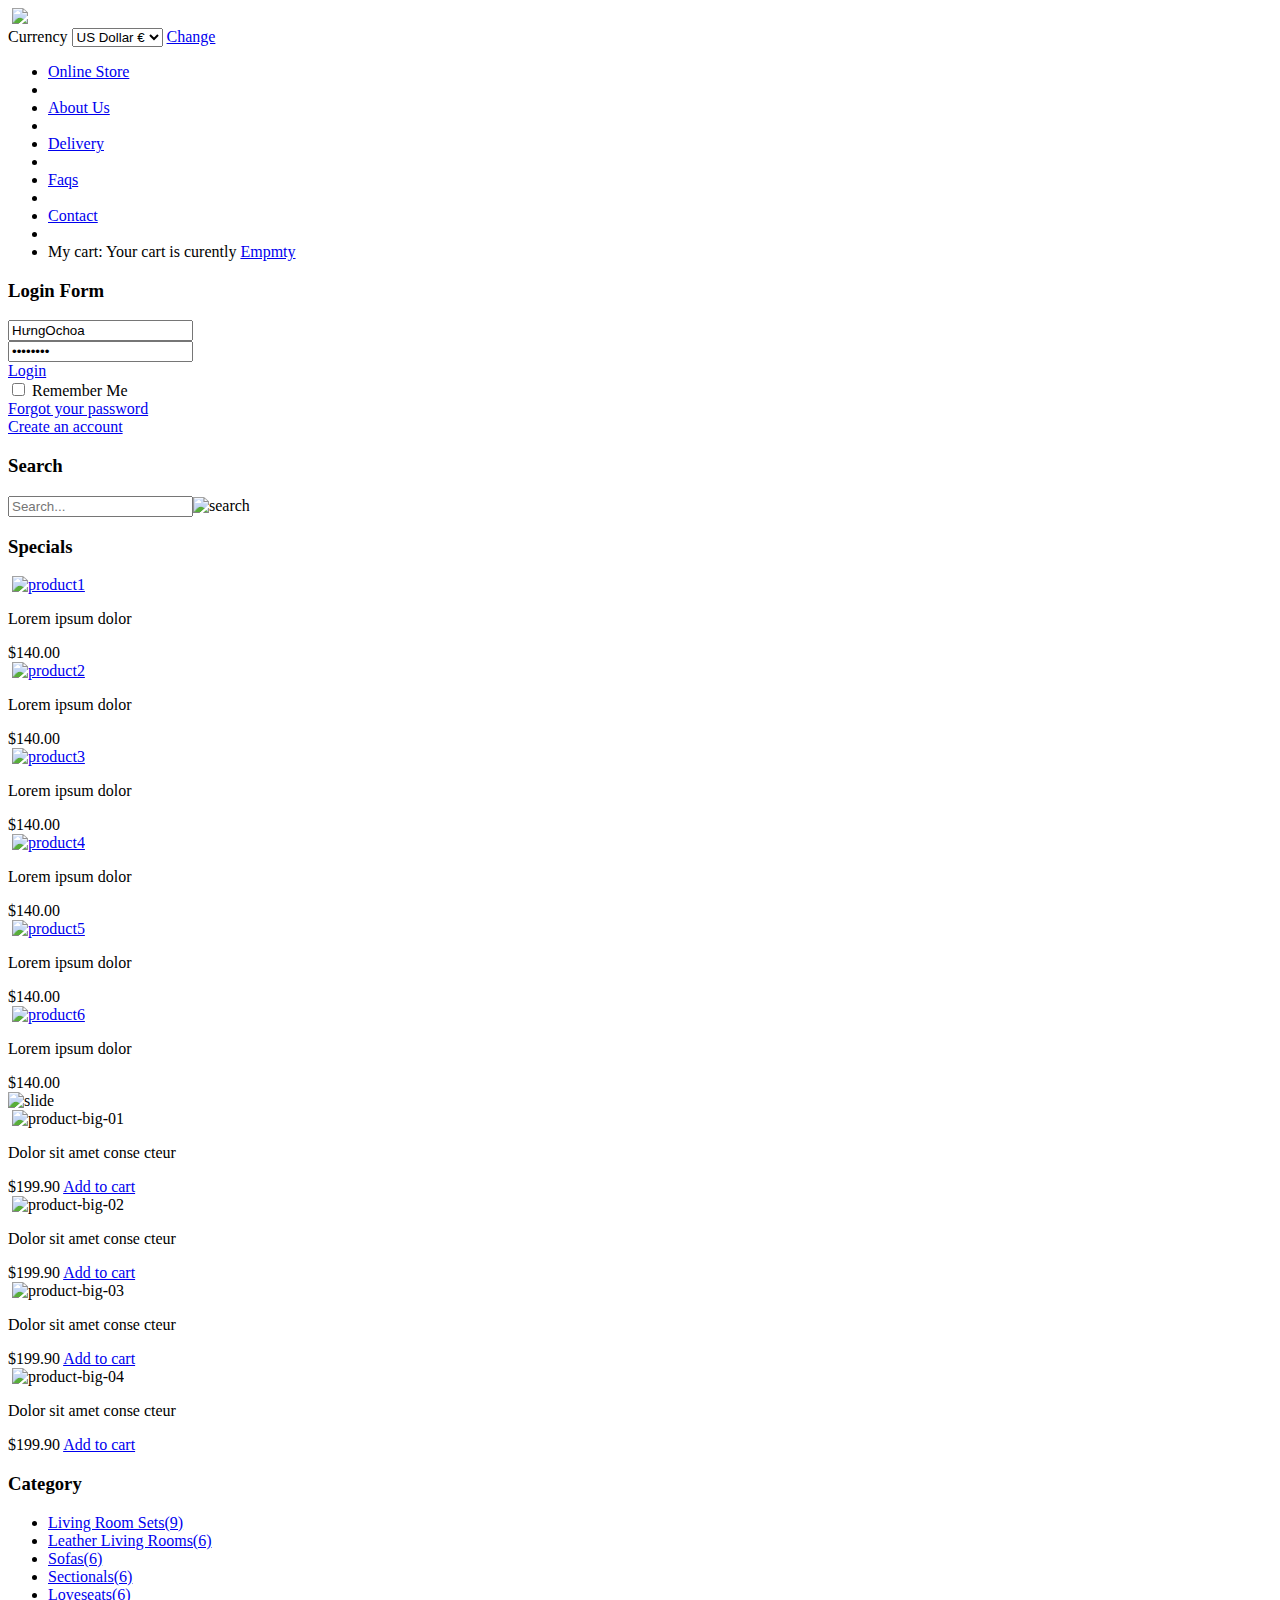
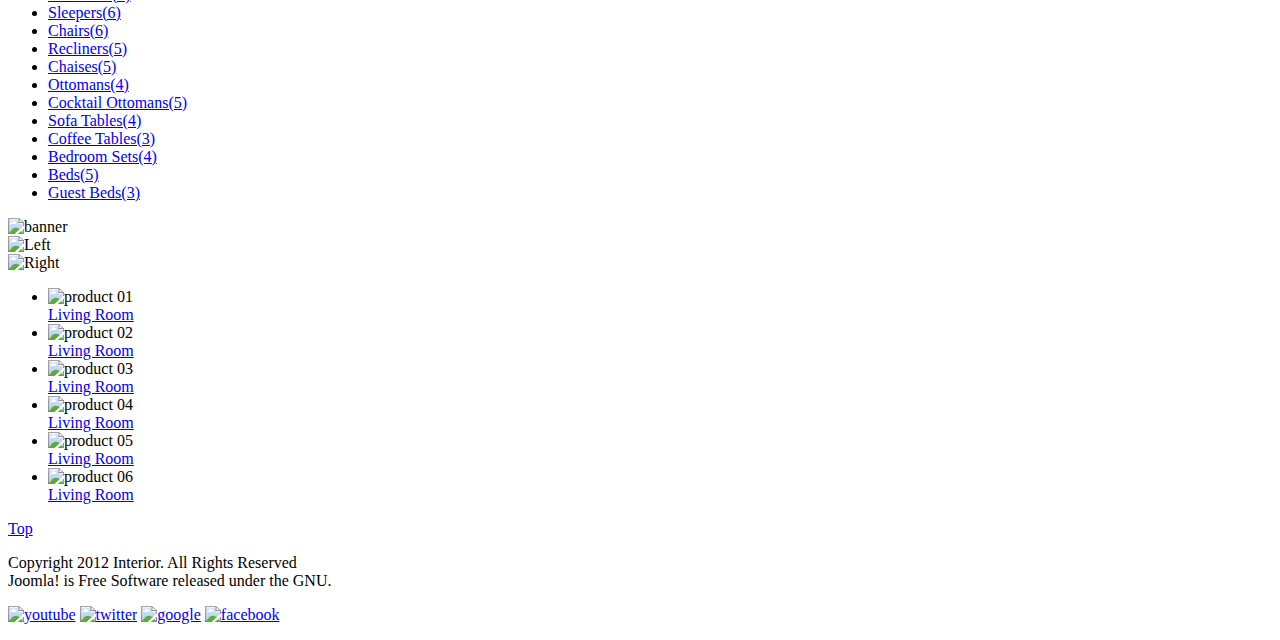
==== index.html @ 0861cc72 "Create index.html" ====
<!DOCTYPE html PUBLIC "-//W3C//DTD XHTML 1.0 Transitional//EN" "http://www.w3.org/TR/xhtml1/DTD/xhtml1-transitional.dtd">
<html xmlns="http://www.w3.org/1999/xhtml">
<head>
<meta http-equiv="Content-Type" content="text/html; charset=utf-8" />
<title>Mèo Store</title>
<link rel="stylesheet" type="text/css" href="css/style.css"/>
</head>

<body >
	<div id="wrapper">
    
      	<!-- HEADER - START -->
        
    	<div id = "header">
        	<div class = "top">
            
                <!-- Logo -->
                
                <div class = "logo">&nbsp;<a href="https://www.facebook.com/onlylove6896"><img src="image/logo.jpg" /></a>&nbsp;</div>
                
                <!-- Currency -->
                
                <div class = "currency">
                    <span>Currency</span>
                    <select>
                    	<option>US Dollar &#8364;</option>
                        <option>VNĐ đ</option>
                    </select>
                    <a class = "btn-link" href="#"> <span>Change</span></a>
                </div>
				<div class = "clr"> </div>
			</div>
            
            <!-- Menu -->
            
            <div class = "menu">
            	<div class = "right">
                	<div class = "content">
                    	<ul>
                        	<li><a href="#">Online Store</a></li>
                            <li class = "line-w-45" ></li>
                            <li><a href="#">About Us</a></li>
                            <li class = "line-w-45" ></li>
                            <li><a href="#">Delivery</a></li>
                            <li class = "line-w-45" ></li>
                            <li><a href="#">Faqs</a></li>
                            <li class = "line-w-45" ></li>
                            <li><a href="#">Contact</a></li>
                            <li class = "line-w-45" ></li>
                            <li class="cart"> <span>My cart: </span>Your cart is curently <a href="#">Empmty</a></li>
                        </ul>
                    </div>
                </div>
        	</div>
        </div>
        
		<!-- HEADER - END -->
    
   	 	<!-- CONTENT - START -->
        
        <div class = "main">
        
        	<!-- Left -->
            
        	<div class = "left">
            
            	<!-- Box - Login -->
                
                <div class = "box" id = "box-login">
                    <div class="header"><div class="tr"><div class="tc"></div></div></div>
                    <div class="content">
                    	<h3 class= "title">Login Form</h3>
                        <form method="post" id="login-form">
                        	<div class="row">
                            	<span class= "buttom"><span><input type="text" value="HưngOchoa"/></span></span>
                            </div>
                            <div class="row">
                            	<span class= "buttom"><span><input type="password" value="password"/></span></span>
                            </div>
                            <div class= "row">
                            	<a class = "btn-link" href="#"> <span>Login</span></a>
                            </div>
                             <div class= "row">
                            	<input type="checkbox" name="checkbox" id="checkbox"/>
                                <label>Remember Me</label>
                            </div>
                             <div class= "row">
                            	<a href="#">Forgot your password</a>
                            </div>
                             <div class= "row">
                            	<a href="#">Create an account</a>
                            </div>
                        </form>
                    </div>
                    <div class="footer"><div class="br"><div class="bc"></div></div></div>
				</div>
                
                <!-- Box - Search -->
                
                <div class = "box" id ="box-search">
                    <div class="header"><div class="tr"><div class="tc"></div></div></div>
                    <div class="content">
                        <h3 class= "title">Search</h3>
                        <form method="post" id="search-form">
                            <div class="row">
                                <span class= "buttom"><span><input type="text" placeholder="Search..."/><img src="image/search.png"  alt="search" /></span></span>
                            </div>
                    </div>
                    <div class="footer"><div class="br"><div class="bc"></div></div></div>               
                </div>
                <div class= "line-h-220"></div>
                
                 <!-- Box - Specials -->
                 
                <div class = "box" id ="box-special">
                    <div class="header"><div class="tr"><div class="tc"></div></div></div>
                    <div class="content">
                        <h3 class= "title">Specials</h3>
                        <div class= "special-product">
                        	<div class= "img">&nbsp;<a href="#"><img src="image/product-01.png" alt="product1" /></a>&nbsp;</div>
                            <div class= "info">
                            	<p>Lorem ipsum dolor</p>
                                <span>$140.00</span>
                            </div>
                        </div>
                        <div class= "special-product">
                        	<div class= "img">&nbsp;<a href="#"><img src="image/product-02.png" alt="product2" /></a>&nbsp;</div>
                            <div class= "info">
                            	<p>Lorem ipsum dolor</p>
                                <span>$140.00</span>
                            </div>
                        </div>
                        <div class= "special-product">
                        	<div class= "img">&nbsp;<a href="#"><img src="image/product-03.png" alt="product3" /></a>&nbsp;</div>
                            <div class= "info">
                            	<p>Lorem ipsum dolor</p>
                                <span>$140.00</span>
                            </div>
                        </div>
                        <div class= "special-product">
                        	<div class= "img">&nbsp;<a href="#"><img src="image/product-04.png" alt="product4" /></a>&nbsp;</div>
                            <div class= "info">
                            	<p>Lorem ipsum dolor</p>
                                <span>$140.00</span>
                            </div>
                        </div>
                        <div class= "special-product">
                        	<div class= "img">&nbsp;<a href="#"><img src="image/product-05.png" alt="product5" /></a>&nbsp;</div>
                            <div class= "info">
                            	<p>Lorem ipsum dolor</p>
                                <span>$140.00</span>
                            </div>
                        </div>
                        <div class= "special-product">
                        	<div class= "img">&nbsp;<a href="#"><img src="image/product-06.png" alt="product6" /></a>&nbsp;</div>
                            <div class= "info">
                            	<p>Lorem ipsum dolor</p>
                                <span>$140.00</span>
                            </div>
                        </div> 
                        <div class="clr"></div>                      
                    </div>
                    <div class="footer"><div class="br"><div class="bc"></div></div></div>               
                </div>
            </div>
            
            <!-- Right -->
            
            <div class = "right">
            
            	<div class = "slide"><img src="image/silde-image.jpg" alt="slide" /></div>
                
                <div class= "line-h-700"></div>
                
                <!-- Column-1 -->

                <div class="col1">
                	<div class= "product-big product-big-left">
                    	<div class="image">&nbsp;<img src="image/product-big-01.png" alt="product-big-01" />&nbsp;</div>
						<div class="info">
                        	<p>Dolor sit amet conse cteur</p>
                            <span>$199.90</span>
                            <a href="#">Add to cart</a>
                        </div>
                    </div>
                    <div class="product-big product-big-right">
                    	<div class="image">&nbsp;<img src="image/product-big-02.png" alt="product-big-02" />&nbsp;</div>
						<div class="info">
                        	<p>Dolor sit amet conse cteur</p>
                            <span>$199.90</span>
                            <a href="#">Add to cart</a>
                        </div>
                    </div>
                    <div class="product-big product-big-left product-big-bottom">
                    	<div class="image">&nbsp;<img src="image/product-big-03.png" alt="product-big-03" />&nbsp;</div>
						<div class="info">
                        	<p>Dolor sit amet conse cteur</p>
                            <span>$199.90</span>
                            <a href="#">Add to cart</a>
                        </div>
                    </div>
                    <div class="product-big product-big-right product-big-bottom">
                    	<div class="image">&nbsp;<img src="image/product-big-04.png" alt="product-big-04" />&nbsp;</div>
						<div class="info">
                        	<p>Dolor sit amet conse cteur</p>
                            <span>$199.90</span>
                            <a href="#">Add to cart</a>
                        </div>
                    </div>
                </div>
                
				<!-- Column-2 -->
                                
                <div class="col2">
                 
                <!-- Box - Category -->
                 
                    <div class = "box" "box-category">
                        <div class="header"><div class="tr"><div class="tc"></div></div></div>
                        <div class="content">
                            <h3 class= "title">Category</h3>
                                <ul>
                                    <li><a href="#">Living Room Sets(9)</a></li>
                                    <div class= "line-w-194"></div>
                                    <li><a href="#">Leather Living Rooms(6)</a></li>
                                    <div class= "line-w-194"></div>
                                    <li><a href="#">Sofas(6)</a></li>
                                    <div class= "line-w-194"></div>
                                    <li><a href="#">Sectionals(6)</a></li>
                                    <div class= "line-w-194"></div>
                                    <li><a href="#">Loveseats(6)</a></li>
                                    <div class= "line-w-194"></div>
                                    <li><a href="#">Sleepers(6)</a></li>
                                    <div class= "line-w-194"></div>
                                    <li><a href="#">Chairs(6)</a></li>
                                    <div class= "line-w-194"></div>
                                    <li><a href="#">Recliners(5)</a></li>
                                    <div class= "line-w-194"></div>
                                    <li><a href="#">Chaises(5)</a></li>
                                    <div class= "line-w-194"></div>
                                    <li><a href="#">Ottomans(4)</a></li>
                                    <div class= "line-w-194"></div>
                                    <li><a href="#">Cocktail Ottomans(5)</a></li>
                                    <div class= "line-w-194"></div>
                                    <li><a href="#">Sofa Tables(4)</a></li>
                                    <div class= "line-w-194"></div>
                                    <li><a href="#">Coffee Tables(3)</a></li>
                                    <div class= "line-w-194"></div>
                                    <li><a href="#">Bedroom Sets(4)</a></li>
                                    <div class= "line-w-194"></div>
                                    <li  class="active"><a href="#">Beds(5)</a></li>
                                    <div class= "line-w-194"></div>
                                    <li><a href="#">Guest Beds(3)</a></li>
                                </ul>
                        </div>
                        <div class="footer"><div class="br"><div class="bc"></div></div></div>
                    </div>

					<!-- Box - Category -->

                	<div class="banner"><img src="image/banner-01.jpg" alt="banner" /></div>
                </div>
            </div>
        </div>
		<div class="clr"></div>
        
    	<!-- CONTENT - END -->
        
        <!-- FOOTER - START -->
        <div id ="footer">
        	<div class="slide">	
                <div class = "box" id = "box-slide">
                	<div class="arrow-left" ><img src="image/arrow-left.png" alt="Left"></div>
                	<div class="arrow-right" ><img src="image/arrow-right.png" alt="Right"></div>
                    <div class="header"><div class="tr"><div class="tc"></div></div></div>
                    <div class="content">
                        <ul>
                        <li>
                            <img src="image/product-01.png" alt="product 01" />
                            <div class="info">
                                <div class="overflow"></div>
                                <a href="#">Living Room</a>
                            </div>
                        </li>
                        <li>
                            <img src="image/product-02.png" alt="product 02">
                            <div class="info">
                                <div class="overflow"></div>
                                <a href="#">Living Room</a>
                            </div>
                        </li>
                        <li>
                            <img src="image/product-03.png" alt="product 03">
                            <div class="info">
                                <div class="overflow"></div>
                                <a href="#">Living Room</a>
                            </div>
                        </li>
                        <li>
                            <img src="image/product-04.png" alt="product 04">
                            <div class="info">
                                <div class="overflow"></div>
                                <a href="#">Living Room</a>
                            </div>
                        </li>
                        <li>
                            <img src="image/product-05.png" alt="product 05">
                            <div class="info">
                                <div class="overflow"></div>
                                <a href="#">Living Room</a>
                            </div>
                        </li>
                        <li style="border-right: none;">
                            <img src="image/product-06.png" alt="product 06">
                            <div class="info">
                                <div class="overflow"></div>
                                <a href="#">Living Room</a>
                            </div>
                        </li>
                    </ul>
                    <div class="clr"></div>
                    </div>
                    <div class="footer"><div class="br"><div class="bc"></div></div></div>
                </div>
            </div>
            <div class="line-full"></div>
            <div class= "copyright">
            	<div class="back-to-top"><a href="#wrapper">Top</a></div>
            	<p class="left">
                	Copyright 2012 Interior. All Rights Reserved<br />
                    Joomla! is Free Software released under the GNU.
                </p>
                <p class="right">
                	<a href="#"><img src="image/youtube.png" alt="youtube"></a>
                    <a href="#"><img src="image/twitter.png" alt="twitter"></a>
                    <a href="https://www.google.com"><img src="image/google.png" alt="google"></a>
                    <a href="#"><img src="image/facebook.png" alt="facebook"></a>
                </p>
                <div class="clr"></div>
            </div>
        </div>
    </div>
</body>
</html>
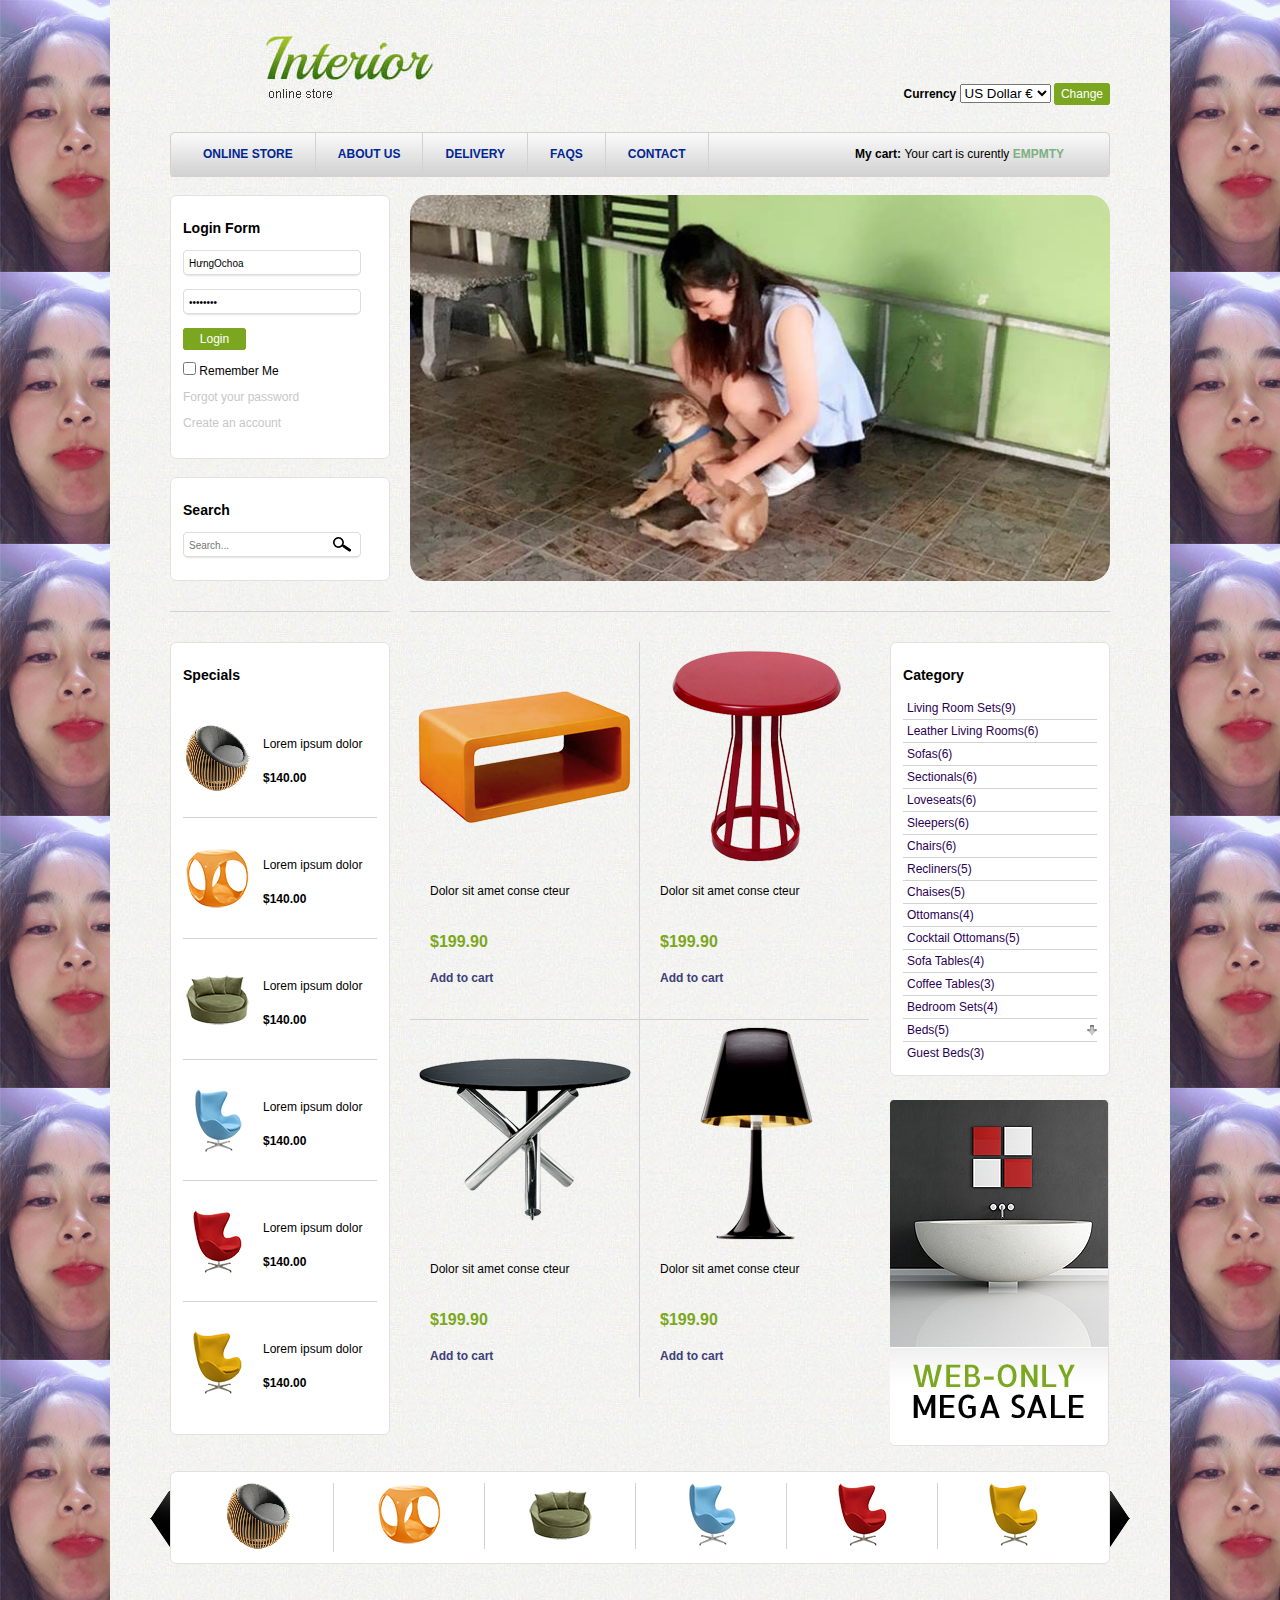
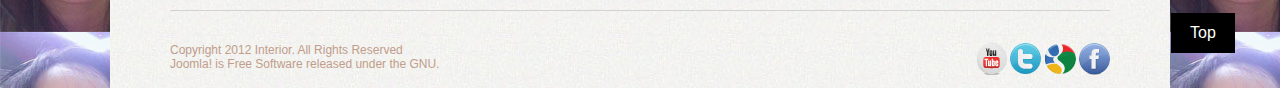
==== commit 4d1eac87: "Add files via upload" ====
--- a/index.html
+++ b/index.html
@@ -1,344 +1,344 @@
-<!DOCTYPE html PUBLIC "-//W3C//DTD XHTML 1.0 Transitional//EN" "http://www.w3.org/TR/xhtml1/DTD/xhtml1-transitional.dtd">
-<html xmlns="http://www.w3.org/1999/xhtml">
-<head>
-<meta http-equiv="Content-Type" content="text/html; charset=utf-8" />
-<title>Mèo Store</title>
-<link rel="stylesheet" type="text/css" href="css/style.css"/>
-</head>
-
-<body >
-	<div id="wrapper">
-    
-      	<!-- HEADER - START -->
-        
-    	<div id = "header">
-        	<div class = "top">
-            
-                <!-- Logo -->
-                
-                <div class = "logo">&nbsp;<a href="https://www.facebook.com/onlylove6896"><img src="image/logo.jpg" /></a>&nbsp;</div>
-                
-                <!-- Currency -->
-                
-                <div class = "currency">
-                    <span>Currency</span>
-                    <select>
-                    	<option>US Dollar &#8364;</option>
-                        <option>VNĐ đ</option>
-                    </select>
-                    <a class = "btn-link" href="#"> <span>Change</span></a>
-                </div>
-				<div class = "clr"> </div>
-			</div>
-            
-            <!-- Menu -->
-            
-            <div class = "menu">
-            	<div class = "right">
-                	<div class = "content">
-                    	<ul>
-                        	<li><a href="#">Online Store</a></li>
-                            <li class = "line-w-45" ></li>
-                            <li><a href="#">About Us</a></li>
-                            <li class = "line-w-45" ></li>
-                            <li><a href="#">Delivery</a></li>
-                            <li class = "line-w-45" ></li>
-                            <li><a href="#">Faqs</a></li>
-                            <li class = "line-w-45" ></li>
-                            <li><a href="#">Contact</a></li>
-                            <li class = "line-w-45" ></li>
-                            <li class="cart"> <span>My cart: </span>Your cart is curently <a href="#">Empmty</a></li>
-                        </ul>
-                    </div>
-                </div>
-        	</div>
-        </div>
-        
-		<!-- HEADER - END -->
-    
-   	 	<!-- CONTENT - START -->
-        
-        <div class = "main">
-        
-        	<!-- Left -->
-            
-        	<div class = "left">
-            
-            	<!-- Box - Login -->
-                
-                <div class = "box" id = "box-login">
-                    <div class="header"><div class="tr"><div class="tc"></div></div></div>
-                    <div class="content">
-                    	<h3 class= "title">Login Form</h3>
-                        <form method="post" id="login-form">
-                        	<div class="row">
-                            	<span class= "buttom"><span><input type="text" value="HưngOchoa"/></span></span>
-                            </div>
-                            <div class="row">
-                            	<span class= "buttom"><span><input type="password" value="password"/></span></span>
-                            </div>
-                            <div class= "row">
-                            	<a class = "btn-link" href="#"> <span>Login</span></a>
-                            </div>
-                             <div class= "row">
-                            	<input type="checkbox" name="checkbox" id="checkbox"/>
-                                <label>Remember Me</label>
-                            </div>
-                             <div class= "row">
-                            	<a href="#">Forgot your password</a>
-                            </div>
-                             <div class= "row">
-                            	<a href="#">Create an account</a>
-                            </div>
-                        </form>
-                    </div>
-                    <div class="footer"><div class="br"><div class="bc"></div></div></div>
-				</div>
-                
-                <!-- Box - Search -->
-                
-                <div class = "box" id ="box-search">
-                    <div class="header"><div class="tr"><div class="tc"></div></div></div>
-                    <div class="content">
-                        <h3 class= "title">Search</h3>
-                        <form method="post" id="search-form">
-                            <div class="row">
-                                <span class= "buttom"><span><input type="text" placeholder="Search..."/><img src="image/search.png"  alt="search" /></span></span>
-                            </div>
-                    </div>
-                    <div class="footer"><div class="br"><div class="bc"></div></div></div>               
-                </div>
-                <div class= "line-h-220"></div>
-                
-                 <!-- Box - Specials -->
-                 
-                <div class = "box" id ="box-special">
-                    <div class="header"><div class="tr"><div class="tc"></div></div></div>
-                    <div class="content">
-                        <h3 class= "title">Specials</h3>
-                        <div class= "special-product">
-                        	<div class= "img">&nbsp;<a href="#"><img src="image/product-01.png" alt="product1" /></a>&nbsp;</div>
-                            <div class= "info">
-                            	<p>Lorem ipsum dolor</p>
-                                <span>$140.00</span>
-                            </div>
-                        </div>
-                        <div class= "special-product">
-                        	<div class= "img">&nbsp;<a href="#"><img src="image/product-02.png" alt="product2" /></a>&nbsp;</div>
-                            <div class= "info">
-                            	<p>Lorem ipsum dolor</p>
-                                <span>$140.00</span>
-                            </div>
-                        </div>
-                        <div class= "special-product">
-                        	<div class= "img">&nbsp;<a href="#"><img src="image/product-03.png" alt="product3" /></a>&nbsp;</div>
-                            <div class= "info">
-                            	<p>Lorem ipsum dolor</p>
-                                <span>$140.00</span>
-                            </div>
-                        </div>
-                        <div class= "special-product">
-                        	<div class= "img">&nbsp;<a href="#"><img src="image/product-04.png" alt="product4" /></a>&nbsp;</div>
-                            <div class= "info">
-                            	<p>Lorem ipsum dolor</p>
-                                <span>$140.00</span>
-                            </div>
-                        </div>
-                        <div class= "special-product">
-                        	<div class= "img">&nbsp;<a href="#"><img src="image/product-05.png" alt="product5" /></a>&nbsp;</div>
-                            <div class= "info">
-                            	<p>Lorem ipsum dolor</p>
-                                <span>$140.00</span>
-                            </div>
-                        </div>
-                        <div class= "special-product">
-                        	<div class= "img">&nbsp;<a href="#"><img src="image/product-06.png" alt="product6" /></a>&nbsp;</div>
-                            <div class= "info">
-                            	<p>Lorem ipsum dolor</p>
-                                <span>$140.00</span>
-                            </div>
-                        </div> 
-                        <div class="clr"></div>                      
-                    </div>
-                    <div class="footer"><div class="br"><div class="bc"></div></div></div>               
-                </div>
-            </div>
-            
-            <!-- Right -->
-            
-            <div class = "right">
-            
-            	<div class = "slide"><img src="image/silde-image.jpg" alt="slide" /></div>
-                
-                <div class= "line-h-700"></div>
-                
-                <!-- Column-1 -->
-
-                <div class="col1">
-                	<div class= "product-big product-big-left">
-                    	<div class="image">&nbsp;<img src="image/product-big-01.png" alt="product-big-01" />&nbsp;</div>
-						<div class="info">
-                        	<p>Dolor sit amet conse cteur</p>
-                            <span>$199.90</span>
-                            <a href="#">Add to cart</a>
-                        </div>
-                    </div>
-                    <div class="product-big product-big-right">
-                    	<div class="image">&nbsp;<img src="image/product-big-02.png" alt="product-big-02" />&nbsp;</div>
-						<div class="info">
-                        	<p>Dolor sit amet conse cteur</p>
-                            <span>$199.90</span>
-                            <a href="#">Add to cart</a>
-                        </div>
-                    </div>
-                    <div class="product-big product-big-left product-big-bottom">
-                    	<div class="image">&nbsp;<img src="image/product-big-03.png" alt="product-big-03" />&nbsp;</div>
-						<div class="info">
-                        	<p>Dolor sit amet conse cteur</p>
-                            <span>$199.90</span>
-                            <a href="#">Add to cart</a>
-                        </div>
-                    </div>
-                    <div class="product-big product-big-right product-big-bottom">
-                    	<div class="image">&nbsp;<img src="image/product-big-04.png" alt="product-big-04" />&nbsp;</div>
-						<div class="info">
-                        	<p>Dolor sit amet conse cteur</p>
-                            <span>$199.90</span>
-                            <a href="#">Add to cart</a>
-                        </div>
-                    </div>
-                </div>
-                
-				<!-- Column-2 -->
-                                
-                <div class="col2">
-                 
-                <!-- Box - Category -->
-                 
-                    <div class = "box" "box-category">
-                        <div class="header"><div class="tr"><div class="tc"></div></div></div>
-                        <div class="content">
-                            <h3 class= "title">Category</h3>
-                                <ul>
-                                    <li><a href="#">Living Room Sets(9)</a></li>
-                                    <div class= "line-w-194"></div>
-                                    <li><a href="#">Leather Living Rooms(6)</a></li>
-                                    <div class= "line-w-194"></div>
-                                    <li><a href="#">Sofas(6)</a></li>
-                                    <div class= "line-w-194"></div>
-                                    <li><a href="#">Sectionals(6)</a></li>
-                                    <div class= "line-w-194"></div>
-                                    <li><a href="#">Loveseats(6)</a></li>
-                                    <div class= "line-w-194"></div>
-                                    <li><a href="#">Sleepers(6)</a></li>
-                                    <div class= "line-w-194"></div>
-                                    <li><a href="#">Chairs(6)</a></li>
-                                    <div class= "line-w-194"></div>
-                                    <li><a href="#">Recliners(5)</a></li>
-                                    <div class= "line-w-194"></div>
-                                    <li><a href="#">Chaises(5)</a></li>
-                                    <div class= "line-w-194"></div>
-                                    <li><a href="#">Ottomans(4)</a></li>
-                                    <div class= "line-w-194"></div>
-                                    <li><a href="#">Cocktail Ottomans(5)</a></li>
-                                    <div class= "line-w-194"></div>
-                                    <li><a href="#">Sofa Tables(4)</a></li>
-                                    <div class= "line-w-194"></div>
-                                    <li><a href="#">Coffee Tables(3)</a></li>
-                                    <div class= "line-w-194"></div>
-                                    <li><a href="#">Bedroom Sets(4)</a></li>
-                                    <div class= "line-w-194"></div>
-                                    <li  class="active"><a href="#">Beds(5)</a></li>
-                                    <div class= "line-w-194"></div>
-                                    <li><a href="#">Guest Beds(3)</a></li>
-                                </ul>
-                        </div>
-                        <div class="footer"><div class="br"><div class="bc"></div></div></div>
-                    </div>
-
-					<!-- Box - Category -->
-
-                	<div class="banner"><img src="image/banner-01.jpg" alt="banner" /></div>
-                </div>
-            </div>
-        </div>
-		<div class="clr"></div>
-        
-    	<!-- CONTENT - END -->
-        
-        <!-- FOOTER - START -->
-        <div id ="footer">
-        	<div class="slide">	
-                <div class = "box" id = "box-slide">
-                	<div class="arrow-left" ><img src="image/arrow-left.png" alt="Left"></div>
-                	<div class="arrow-right" ><img src="image/arrow-right.png" alt="Right"></div>
-                    <div class="header"><div class="tr"><div class="tc"></div></div></div>
-                    <div class="content">
-                        <ul>
-                        <li>
-                            <img src="image/product-01.png" alt="product 01" />
-                            <div class="info">
-                                <div class="overflow"></div>
-                                <a href="#">Living Room</a>
-                            </div>
-                        </li>
-                        <li>
-                            <img src="image/product-02.png" alt="product 02">
-                            <div class="info">
-                                <div class="overflow"></div>
-                                <a href="#">Living Room</a>
-                            </div>
-                        </li>
-                        <li>
-                            <img src="image/product-03.png" alt="product 03">
-                            <div class="info">
-                                <div class="overflow"></div>
-                                <a href="#">Living Room</a>
-                            </div>
-                        </li>
-                        <li>
-                            <img src="image/product-04.png" alt="product 04">
-                            <div class="info">
-                                <div class="overflow"></div>
-                                <a href="#">Living Room</a>
-                            </div>
-                        </li>
-                        <li>
-                            <img src="image/product-05.png" alt="product 05">
-                            <div class="info">
-                                <div class="overflow"></div>
-                                <a href="#">Living Room</a>
-                            </div>
-                        </li>
-                        <li style="border-right: none;">
-                            <img src="image/product-06.png" alt="product 06">
-                            <div class="info">
-                                <div class="overflow"></div>
-                                <a href="#">Living Room</a>
-                            </div>
-                        </li>
-                    </ul>
-                    <div class="clr"></div>
-                    </div>
-                    <div class="footer"><div class="br"><div class="bc"></div></div></div>
-                </div>
-            </div>
-            <div class="line-full"></div>
-            <div class= "copyright">
-            	<div class="back-to-top"><a href="#wrapper">Top</a></div>
-            	<p class="left">
-                	Copyright 2012 Interior. All Rights Reserved<br />
-                    Joomla! is Free Software released under the GNU.
-                </p>
-                <p class="right">
-                	<a href="#"><img src="image/youtube.png" alt="youtube"></a>
-                    <a href="#"><img src="image/twitter.png" alt="twitter"></a>
-                    <a href="https://www.google.com"><img src="image/google.png" alt="google"></a>
-                    <a href="#"><img src="image/facebook.png" alt="facebook"></a>
-                </p>
-                <div class="clr"></div>
-            </div>
-        </div>
-    </div>
-</body>
-</html>
+<!DOCTYPE html PUBLIC "-//W3C//DTD XHTML 1.0 Transitional//EN" "http://www.w3.org/TR/xhtml1/DTD/xhtml1-transitional.dtd">
+<html xmlns="http://www.w3.org/1999/xhtml">
+<head>
+<meta http-equiv="Content-Type" content="text/html; charset=utf-8" />
+<title>Mèo Store</title>
+<link rel="stylesheet" type="text/css" href="css/style.css"/>
+</head>
+
+<body >
+	<div id="wrapper">
+    
+      	<!-- HEADER - START -->
+        
+    	<div id = "header">
+        	<div class = "top">
+            
+                <!-- Logo -->
+                
+                <div class = "logo">&nbsp;<a href="https://www.facebook.com/onlylove6896"><img src="image/logo.jpg" /></a>&nbsp;</div>
+                
+                <!-- Currency -->
+                
+                <div class = "currency">
+                    <span>Currency</span>
+                    <select>
+                    	<option>US Dollar &#8364;</option>
+                        <option>VNĐ đ</option>
+                    </select>
+                    <a class = "btn-link" href="#"> <span>Change</span></a>
+                </div>
+				<div class = "clr"> </div>
+			</div>
+            
+            <!-- Menu -->
+            
+            <div class = "menu">
+            	<div class = "right">
+                	<div class = "content">
+                    	<ul>
+                        	<li><a href="#">Online Store</a></li>
+                            <li class = "line-w-45" ></li>
+                            <li><a href="#">About Us</a></li>
+                            <li class = "line-w-45" ></li>
+                            <li><a href="#">Delivery</a></li>
+                            <li class = "line-w-45" ></li>
+                            <li><a href="#">Faqs</a></li>
+                            <li class = "line-w-45" ></li>
+                            <li><a href="#">Contact</a></li>
+                            <li class = "line-w-45" ></li>
+                            <li class="cart"> <span>My cart: </span>Your cart is curently <a href="#">Empmty</a></li>
+                        </ul>
+                    </div>
+                </div>
+        	</div>
+        </div>
+        
+		<!-- HEADER - END -->
+    
+   	 	<!-- CONTENT - START -->
+        
+        <div class = "main">
+        
+        	<!-- Left -->
+            
+        	<div class = "left">
+            
+            	<!-- Box - Login -->
+                
+                <div class = "box" id = "box-login">
+                    <div class="header"><div class="tr"><div class="tc"></div></div></div>
+                    <div class="content">
+                    	<h3 class= "title">Login Form</h3>
+                        <form method="post" id="login-form">
+                        	<div class="row">
+                            	<span class= "buttom"><span><input type="text" value="HưngOchoa"/></span></span>
+                            </div>
+                            <div class="row">
+                            	<span class= "buttom"><span><input type="password" value="password"/></span></span>
+                            </div>
+                            <div class= "row">
+                            	<a class = "btn-link" href="#"> <span>Login</span></a>
+                            </div>
+                             <div class= "row">
+                            	<input type="checkbox" name="checkbox" id="checkbox"/>
+                                <label>Remember Me</label>
+                            </div>
+                             <div class= "row">
+                            	<a href="#">Forgot your password</a>
+                            </div>
+                             <div class= "row">
+                            	<a href="#">Create an account</a>
+                            </div>
+                        </form>
+                    </div>
+                    <div class="footer"><div class="br"><div class="bc"></div></div></div>
+				</div>
+                
+                <!-- Box - Search -->
+                
+                <div class = "box" id ="box-search">
+                    <div class="header"><div class="tr"><div class="tc"></div></div></div>
+                    <div class="content">
+                        <h3 class= "title">Search</h3>
+                        <form method="post" id="search-form">
+                            <div class="row">
+                                <span class= "buttom"><span><input type="text" placeholder="Search..."/><img src="image/search.png"  alt="search" /></span></span>
+                            </div>
+                    </div>
+                    <div class="footer"><div class="br"><div class="bc"></div></div></div>               
+                </div>
+                <div class= "line-h-220"></div>
+                
+                 <!-- Box - Specials -->
+                 
+                <div class = "box" id ="box-special">
+                    <div class="header"><div class="tr"><div class="tc"></div></div></div>
+                    <div class="content">
+                        <h3 class= "title">Specials</h3>
+                        <div class= "special-product">
+                        	<div class= "img">&nbsp;<a href="#"><img src="image/product-01.png" alt="product1" /></a>&nbsp;</div>
+                            <div class= "info">
+                            	<p>Lorem ipsum dolor</p>
+                                <span>$140.00</span>
+                            </div>
+                        </div>
+                        <div class= "special-product">
+                        	<div class= "img">&nbsp;<a href="#"><img src="image/product-02.png" alt="product2" /></a>&nbsp;</div>
+                            <div class= "info">
+                            	<p>Lorem ipsum dolor</p>
+                                <span>$140.00</span>
+                            </div>
+                        </div>
+                        <div class= "special-product">
+                        	<div class= "img">&nbsp;<a href="#"><img src="image/product-03.png" alt="product3" /></a>&nbsp;</div>
+                            <div class= "info">
+                            	<p>Lorem ipsum dolor</p>
+                                <span>$140.00</span>
+                            </div>
+                        </div>
+                        <div class= "special-product">
+                        	<div class= "img">&nbsp;<a href="#"><img src="image/product-04.png" alt="product4" /></a>&nbsp;</div>
+                            <div class= "info">
+                            	<p>Lorem ipsum dolor</p>
+                                <span>$140.00</span>
+                            </div>
+                        </div>
+                        <div class= "special-product">
+                        	<div class= "img">&nbsp;<a href="#"><img src="image/product-05.png" alt="product5" /></a>&nbsp;</div>
+                            <div class= "info">
+                            	<p>Lorem ipsum dolor</p>
+                                <span>$140.00</span>
+                            </div>
+                        </div>
+                        <div class= "special-product">
+                        	<div class= "img">&nbsp;<a href="#"><img src="image/product-06.png" alt="product6" /></a>&nbsp;</div>
+                            <div class= "info">
+                            	<p>Lorem ipsum dolor</p>
+                                <span>$140.00</span>
+                            </div>
+                        </div> 
+                        <div class="clr"></div>                      
+                    </div>
+                    <div class="footer"><div class="br"><div class="bc"></div></div></div>               
+                </div>
+            </div>
+            
+            <!-- Right -->
+            
+            <div class = "right">
+            
+            	<div class = "slide"><img src="image/silde-image.jpg" alt="slide" /></div>
+                
+                <div class= "line-h-700"></div>
+                
+                <!-- Column-1 -->
+
+                <div class="col1">
+                	<div class= "product-big product-big-left">
+                    	<div class="image">&nbsp;<img src="image/product-big-01.png" alt="product-big-01" />&nbsp;</div>
+						<div class="info">
+                        	<p>Dolor sit amet conse cteur</p>
+                            <span>$199.90</span>
+                            <a href="#">Add to cart</a>
+                        </div>
+                    </div>
+                    <div class="product-big product-big-right">
+                    	<div class="image">&nbsp;<img src="image/product-big-02.png" alt="product-big-02" />&nbsp;</div>
+						<div class="info">
+                        	<p>Dolor sit amet conse cteur</p>
+                            <span>$199.90</span>
+                            <a href="#">Add to cart</a>
+                        </div>
+                    </div>
+                    <div class="product-big product-big-left product-big-bottom">
+                    	<div class="image">&nbsp;<img src="image/product-big-03.png" alt="product-big-03" />&nbsp;</div>
+						<div class="info">
+                        	<p>Dolor sit amet conse cteur</p>
+                            <span>$199.90</span>
+                            <a href="#">Add to cart</a>
+                        </div>
+                    </div>
+                    <div class="product-big product-big-right product-big-bottom">
+                    	<div class="image">&nbsp;<img src="image/product-big-04.png" alt="product-big-04" />&nbsp;</div>
+						<div class="info">
+                        	<p>Dolor sit amet conse cteur</p>
+                            <span>$199.90</span>
+                            <a href="#">Add to cart</a>
+                        </div>
+                    </div>
+                </div>
+                
+				<!-- Column-2 -->
+                                
+                <div class="col2">
+                 
+                    <!-- Box - Category -->
+                     
+                    <div class = "box box-circle-category" id = "category-left">
+                        <div class="header"><div class="tr"><div class="tc"></div></div></div>
+                        <div class="content">
+                            <h3 class= "title">Category</h3>
+                                <ul>
+                                    <li><a href="#">Living Room Sets(9)</a></li>
+                                    <div class= "line-w-194"></div>
+                                    <li><a href="#">Leather Living Rooms(6)</a></li>
+                                    <div class= "line-w-194"></div>
+                                    <li><a href="#">Sofas(6)</a></li>
+                                    <div class= "line-w-194"></div>
+                                    <li><a href="#">Sectionals(6)</a></li>
+                                    <div class= "line-w-194"></div>
+                                    <li><a href="#">Loveseats(6)</a></li>
+                                    <div class= "line-w-194"></div>
+                                    <li><a href="#">Sleepers(6)</a></li>
+                                    <div class= "line-w-194"></div>
+                                    <li><a href="#">Chairs(6)</a></li>
+                                    <div class= "line-w-194"></div>
+                                    <li><a href="#">Recliners(5)</a></li>
+                                    <div class= "line-w-194"></div>
+                                    <li><a href="#">Chaises(5)</a></li>
+                                    <div class= "line-w-194"></div>
+                                    <li><a href="#">Ottomans(4)</a></li>
+                                    <div class= "line-w-194"></div>
+                                    <li><a href="#">Cocktail Ottomans(5)</a></li>
+                                    <div class= "line-w-194"></div>
+                                    <li><a href="#">Sofa Tables(4)</a></li>
+                                    <div class= "line-w-194"></div>
+                                    <li><a href="#">Coffee Tables(3)</a></li>
+                                    <div class= "line-w-194"></div>
+                                    <li><a href="#">Bedroom Sets(4)</a></li>
+                                    <div class= "line-w-194"></div>
+                                    <li  class="active"><a href="#">Beds(5)</a></li>
+                                    <div class= "line-w-194"></div>
+                                    <li><a href="#">Guest Beds(3)</a></li>
+                                </ul>
+                        </div>
+                        <div class="footer"><div class="br"><div class="bc"></div></div></div>
+                    </div>
+
+					<!-- Box - Category -->
+
+                	<div class="banner"><img src="image/banner-01.jpg" alt="banner" /></div>
+                </div>
+            </div>
+        </div>
+		<div class="clr"></div>
+        
+    	<!-- CONTENT - END -->
+        
+        <!-- FOOTER - START -->
+        <div id ="footer">
+        	<div class="slide">	
+                <div class = "box" id = "box-slide">
+                	<div class="arrow-left" ><img src="image/arrow-left.png" alt="Left"></div>
+                	<div class="arrow-right" ><img src="image/arrow-right.png" alt="Right"></div>
+                    <div class="header"><div class="tr"><div class="tc"></div></div></div>
+                    <div class="content">
+                        <ul>
+                        <li>
+                            <img src="image/product-01.png" alt="product 01" />
+                            <div class="info">
+                                <div class="overflow"></div>
+                                <a href="#">Living Room</a>
+                            </div>
+                        </li>
+                        <li>
+                            <img src="image/product-02.png" alt="product 02">
+                            <div class="info">
+                                <div class="overflow"></div>
+                                <a href="#">Living Room</a>
+                            </div>
+                        </li>
+                        <li>
+                            <img src="image/product-03.png" alt="product 03">
+                            <div class="info">
+                                <div class="overflow"></div>
+                                <a href="#">Living Room</a>
+                            </div>
+                        </li>
+                        <li>
+                            <img src="image/product-04.png" alt="product 04">
+                            <div class="info">
+                                <div class="overflow"></div>
+                                <a href="#">Living Room</a>
+                            </div>
+                        </li>
+                        <li>
+                            <img src="image/product-05.png" alt="product 05">
+                            <div class="info">
+                                <div class="overflow"></div>
+                                <a href="#">Living Room</a>
+                            </div>
+                        </li>
+                        <li style="border-right: none;">
+                            <img src="image/product-06.png" alt="product 06">
+                            <div class="info">
+                                <div class="overflow"></div>
+                                <a href="#">Living Room</a>
+                            </div>
+                        </li>
+                    </ul>
+                    <div class="clr"></div>
+                    </div>
+                    <div class="footer"><div class="br"><div class="bc"></div></div></div>
+                </div>
+            </div>
+            <div class="line-full"></div>
+            <div class= "copyright">
+            	<div class="back-to-top"><a href="#wrapper">Top</a></div>
+            	<p class="left">
+                	Copyright 2012 Interior. All Rights Reserved<br />
+                    Joomla! is Free Software released under the GNU.
+                </p>
+                <p class="right">
+                	<a href="#"><img src="image/youtube.png" alt="youtube"></a>
+                    <a href="#"><img src="image/twitter.png" alt="twitter"></a>
+                    <a href="https://www.google.com"><img src="image/google.png" alt="google"></a>
+                    <a href="#"><img src="image/facebook.png" alt="facebook"></a>
+                </p>
+                <div class="clr"></div>
+            </div>
+        </div>
+    </div>
+</body>
+</html>
--- a/css/style.css
+++ b/css/style.css
@@ -0,0 +1,552 @@
+@import url("line.css");
+@import url("form.css");
+@import url("reset.css");
+
+body{
+	background: url(../image/backgroud-body.jpg) left top repeat ;
+	font: 12px Arial, Helvetica, sans-serif;
+}
+
+#wrapper {
+	background: url(../image/background.jpg) left top repeat ;
+	width: 940px;
+	margin: 0px auto;
+	padding: 0px 60px;
+	padding-bottom: 10px;
+}
+
+/* ===================================== HEADER ===================================*/
+
+#wrapper #header .top {
+	height:132px;
+}
+	
+	#wrapper #header .top .logo {
+		margin: 0px 30px;
+		float: left;
+		height: 130px;
+		line-height: 130px;
+		width: 300px;
+		text-align: center;
+	}
+	
+	#wrapper #header .top .logo img {
+		vertical-align: middle;
+	
+	}
+	#wrapper #header .top .currency {
+		float: right;
+		margin-top: 83px;
+	}
+	
+		#wrapper #header .top .currency > span {
+			font-weight: bold;
+		}
+		
+/* =================================== MENU ===================================*/
+
+#wrapper #header .menu {
+	background: url(../image/menu-left.jpg) left top no-repeat;
+}
+
+	#wrapper #header .menu .right {
+		background: url(../image/menu-right.jpg) right top no-repeat;
+	}
+	
+		#wrapper #header .menu .right .content {
+			background: url(../image/menu-content.jpg) left top repeat-x;
+			margin: 0px 11px ; 
+			height: 45px;
+		}
+		
+			#wrapper #header .menu ul {
+				position: relative;	
+			}
+			
+			#wrapper #header .menu ul li {
+				float: left;
+			}
+			
+			#wrapper #header .menu ul li a {
+				display:block;
+				margin: 0px 22px;
+				font: bold 12px/45px Arial, Helvetica, sans-serif;
+				color: #002693;
+				text-transform: uppercase ;
+			
+			}	
+			#wrapper #header .menu ul li a:hover {
+				color: #F30;
+				text-decoration: underline;
+			}
+			
+			#wrapper #header .menu ul li.cart {
+				position: absolute;
+				top: 0px;
+				right: 35px;
+			}
+			
+			#wrapper #header .menu ul li.cart span {
+				font-weight: bold;
+			}
+			
+			#wrapper #header .menu ul li.cart a {
+				margin: 0px;
+				display: inline;
+				font: bold 12px/45px Arial, Helvetica, sans-serif;
+				color: #7bb183;
+			}
+			
+			#wrapper #header .menu ul li.cart a:hover {
+				color: #000;
+			}
+			
+/* =================================== CONTENT - MAIN ===================================*/
+
+#wrapper .main {
+	margin-top: 18px;
+	width: 700px ;																																	
+}
+	
+	#wrapper .main .left {
+		width: 220px;
+		float: left;	
+	}
+	
+	#wrapper .main .right {
+		width: 700px;
+		margin-left: 240px;
+	}
+/* =================================== CONTENT - LEFT ===================================*/
+
+#wrapper .main .left #box-login {
+	margin-bottom: 18px;
+}
+
+	#wrapper .main .left #box-login .content {
+		height: 240px;
+		min-height: 240px;
+	}
+	
+		#wrapper .main .left .box .content .row {
+			margin-bottom: 12px;
+			*margin-bottom: 10px;
+		}
+		
+		#wrapper .main .left .box .content .row a {
+			color: #c7c7c7;
+		}
+		
+			#wrapper .main .left .box .content .row a:hover {
+				text-decoration: underline;
+				color: #F30;
+
+			}
+	
+	#wrapper .main .left #box-search .content {
+		height: 80px;
+		min-height: 80px;
+	}
+	
+	#box-search #search-form .row span.buttom span {
+		position: relative;	
+	}
+	
+	#box-search #search-form .row span.buttom span img {
+		position: absolute;
+		top: 5px;
+		right: 10px;
+	}
+	
+	#box-search #search-form .row span.buttom span img:hover {
+		cursor: pointer;
+		opacity: 0.5;
+		filter: alpha(opacity=60);
+	}
+/* ============= Special box ============*/
+
+#wrapper .main .left #box-special .content{
+	min-height: 720px;
+}
+
+	#wrapper .main .left #box-special .content .special-product {
+		height: 120px;
+		border-bottom: 1px solid #d2d2d2;
+	}
+
+		#wrapper .main .left #box-special .content .special-product .img {
+			height: 120px;
+			line-height: 120px;
+			float: left;
+			width: 80px;
+		}
+		
+			#wrapper .main .left #box-special .content .special-product .img img {
+				vertical-align: middle;
+			}
+			
+		#wrapper .main .left #box-special .content .special-product .info {
+			margin-left: 80px;
+			padding: 40px 0px;
+		}
+		
+			#wrapper .main .left #box-special .content .special-product .info p {
+				margin-bottom: 20px;
+		}
+		
+			#wrapper .main .left #box-special .content .special-product .info span {
+				font-weight: bold;
+			}
+			
+/* =================================== CONTENT - RIGHT ===================================*/
+
+#wrapper .main .right .slide img {
+ 	width: 700px;
+	height: 386px;
+	border-radius: 20px;
+}
+
+/* ================ Column - 1 ====================*/
+
+
+#wrapper .main .right .col1{
+	float: left;
+	width: 460px;	
+}
+
+	#wrapper .main .right .col1 .product-big {
+		float: left;
+		width: 229px;
+		height: 377px;
+	}
+	
+		#wrapper .main .right .col1 .product-big .image {
+			height: 227px;
+			line-height: 227px;
+			text-align: center;
+		}
+		
+			#wrapper .main .right .col1 .product-big .image img {
+				vertical-align: middle;
+			}
+			
+		#wrapper .main .right .col1 .product-big .info {
+			height: 150px;
+			padding: 15px 20px;
+		}
+		
+			#wrapper .main .right .col1 .product-big .info > p {
+				margin-bottom: 35px;
+			}
+			
+			#wrapper .main .right .col1 .product-big .info > span {
+				margin-bottom: 20px;
+				display: block;
+				color: #7ba720;
+				font-size: 16px;
+				font-weight: bold;
+			}
+			
+			#wrapper .main .right .col1 .product-big .info > a {
+				font-weight: bold;
+				color: #3e3e79;
+			}
+			
+				#wrapper .main .right .col1 .product-big .info > a:hover {
+					text-decoration: underline;
+				}
+	
+	#wrapper .main .right .col1 .product-big-left {
+		border: 1px solid #d2d2d2;
+		border-width: 0px 1px 1px 0px;
+	}
+	
+	#wrapper .main .right .col1 .product-big-right {
+		border-bottom: 1px solid #d2d2d2;
+	}
+	
+	#wrapper .main .right .col1 .product-big-bottom {
+		border-bottom: none;
+	}
+
+/* ================ Column - 2 ====================*/
+
+#wrapper .main .right .col2{
+	width: 220px;	
+	margin-left: 480px;
+}
+
+	.box-circle-category .content ul li{
+		padding: 4px;
+	}
+	
+		.box-circle-category .content ul li.active{
+			background: url(../image/arrow.png) right center no-repeat;
+		}
+		
+		.box-circle-category .content ul li a{
+			color: #2a0055
+		}
+	
+		.box-category .content ul li a:hover{
+			color: #00C;
+			
+		}
+		
+	#wrapper .main .right .col2 .banner{
+		margin-top: 24px;
+	}
+
+/* =================================== BOX ===================================*/
+
+.box {
+    font: 12px Arial, Helvetica, sans-serif;
+    text-align: justify;
+}
+
+	.box .title{
+		height: 43px;
+		line-height: 43px;
+	}
+
+	.box .header{
+		background: url(../image/box-tl.png) left top no-repeat;	
+	}
+	
+		.box .header .tr{
+			background: url(../image/box-tr.png) right top no-repeat;
+		}
+		
+		.box .header .tc{
+			background-color: #ffffff;
+			height: 12px;
+			margin: 0 12px;
+			border-top: solid #e1e1e1 1px;
+		}
+
+	.box .content{
+		background-color: #ffffff;
+		padding: 0 12px;
+		margin: -1px 0px;
+		border: solid #e1e1e1 1px;
+		border-width: 0px 1px;
+	}
+	
+	.box .footer{	
+		background: url(../image/box-bl.png) left bottom no-repeat;
+	}
+	
+		.box .footer .br{
+			background: url(../image/box-br.png) right bottom no-repeat;
+		}
+		
+		.box .footer .bc{
+			background-color: #ffffff;
+			height: 12px;
+			margin: 0 12px;
+			border-bottom: solid #e1e1e1 1px;
+		}
+
+/* =================================== FOOTER ===================================*/
+
+/*--------- Box Slide ------------------- */
+
+#wrapper #footer .slide #box-slide {
+	margin-top: 25px;
+	position: relative;
+}
+
+	#wrapper #footer .slide #box-slide .arrow-left{
+		position: absolute;
+		top: 20px;
+		left: -20px;
+	}
+	
+	#wrapper #footer .slide #box-slide .arrow-right{
+		position: absolute;
+		top: 20px;
+		right: -20px;
+	}
+	
+	#wrapper #footer .slide #box-slide .arrow-left:hover, #wrapper #footer .slide #box-slide .arrow-right:hover{
+		opacity: 0.6;
+		filter: alpha(opacity=60);
+		cursor: pointer;
+	}
+	
+		#wrapper #footer .slide #box-slide .content ul li {
+			float: left;
+			width: 150px;
+			border-right: 1px solid #d2d2d2;
+			text-align: center;
+			position: relative;
+		}	
+		
+			#wrapper #footer .slide #box-slide .content ul li:hover .info {
+				position: absolute;
+				top: 0px;
+				left: 0px;
+				width: 100%;
+				height: 100%;
+				text-align: center;
+				display: block;
+			}
+		
+			#wrapper #footer .slide #box-slide .content ul li:hover .info a{
+				top: 25%;
+				left: 0px;
+				width: 100%;
+				height: 100%;
+				display: block;
+				text-decoration: none;
+				position: absolute;
+				color: #fff;
+			}
+			
+			#wrapper #footer .slide #box-slide .content ul li .info {
+				display: none;
+			}
+			
+				#wrapper #footer .slide #box-slide .content ul li .info a:hover{
+					text-decoration: underline;
+				}
+				
+				#wrapper #footer .slide #box-slide .content ul li:hover .info .overflow{
+					background-color: #000;
+					width: 100%;
+					height: 100%;
+					color: #fff;
+					opacity: 0.4;
+					filter: alpha(opacity=40);
+				}
+
+/* ----------- Copyright ------------- */
+
+#wrapper #footer .copyright {
+	position: relative;
+}
+
+#wrapper #footer .copyright .left {
+	float: left;
+	color: #c19d8b;
+}
+
+#wrapper #footer .copyright .right {
+	float: right;
+}
+
+	#wrapper #footer .copyright .right img:hover{
+		opacity: 0.6;
+		filter: alpha(opacity=60);
+	}
+
+#wrapper #footer .copyright .back-to-top {
+	width: 64px;
+	height: 40px;
+	background-color: #000;
+	line-height: 40px;
+	text-align: center;
+	position: absolute;
+	top: -30px;
+	right: -125px;
+}
+
+#wrapper #footer .copyright .back-to-top a{
+	color: #fff;
+	font-size: 16px;
+}
+
+/* ======================================= CATEGORY PAGE ============================== */
+
+
+/* Category & vm2page
+===================================================== */
+
+.main .left #category-left{
+	margin-bottom: 20px;
+}
+
+.main .left #vm2page{
+	margin-top: 20px;
+}
+
+/* Breadcrumb
+===================================================== */
+
+#box-breadcrumb {
+	margin-bottom: 20px;
+}
+
+#box-breadcrumb .content a {
+	color: #447f60;
+}
+
+#box-breadcrumb .content a:hover {
+	text-decoration: underline;
+}
+
+#box-breadcrumb .content a.active {
+	text-decoration: underline;
+	color: #2a002a;
+}
+
+/* Category (w: 160px, h: 206px)
+===================================================== */
+
+#box-categories .content {
+	padding-bottom: 1px;
+}
+
+#box-categories .box-category {
+	width: 160px;
+	min-width: 160px;
+	display: inline-block;
+	margin-right: 7px;
+	*margin-right: 8px;
+	zoom: 1;
+	*display: inline;
+}
+
+#box-categories .box-category-4 {
+	margin-right: 0px;
+}
+
+#box-categories .box-category .content{
+	height: 180px;
+	min-height: 180px;
+	position: relative;
+}
+
+#box-categories .box-category .content p.image{
+	position: absolute;
+	height: 152px;
+	top: 0px;
+	left: 0px;
+	width: 100%;
+	line-height: 152px;
+	text-align: center;
+}
+
+#box-categories .box-category .content p.image img{
+	vertical-align: middle;
+}
+
+#box-categories .box-category .content p.title {
+	position: absolute;
+	bottom: 0px;
+	left: 0px;
+	width: 100%;
+	height: 28px;
+	font-size: 13px;
+	border-top: 1px solid #d2d2d2;
+	text-align: center;
+}
+
+#box-categories .box-category .content p.title a{
+	color: #3f3f5f;
+}
+
+#box-categories .box-category .content p.title a:hover{
+	color: #00F;
+	text-decoration: underline;
+}